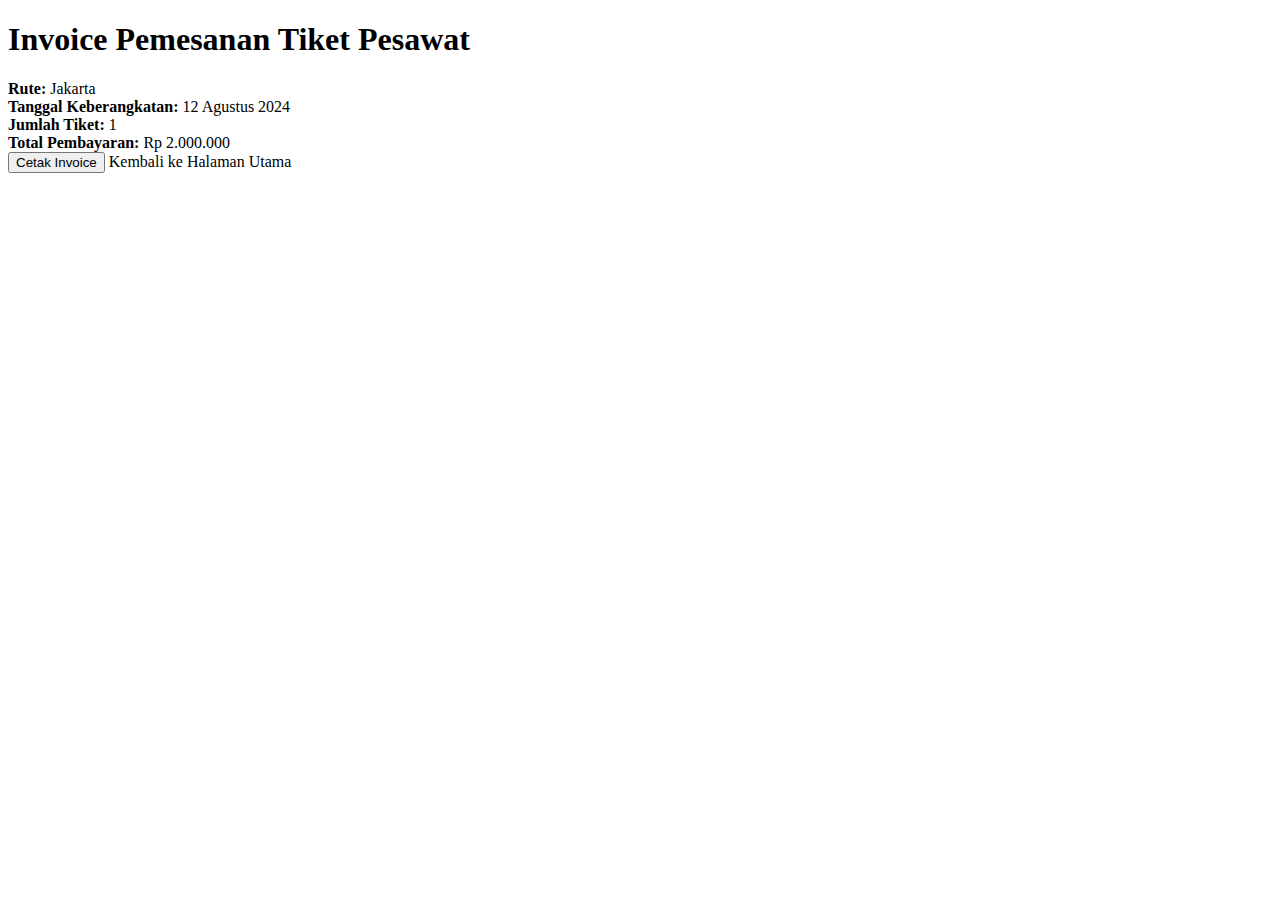
==== src/main/resources/templates/invoice.html @ c6eb5d4b "feat: add invoice page" ====
<!DOCTYPE html>
<html lang="en">
<head>
    <meta charset="UTF-8">
    <meta name="viewport" content="width=device-width, initial-scale=1.0">
    <title>Invoice Pemesanan Tiket Pesawat</title>
    <link rel="stylesheet" href="/ncss/style-invoice.css">
</head>
<body>
<div class="container">
    <h1>Invoice Pemesanan Tiket Pesawat</h1>
    <div id="invoiceDetails">
        <div>
            <strong>Rute:</strong>
            <span id="origin" th:text="${reservation.rute}">Jakarta</span>
        </div>
        <div>
            <strong>Tanggal Keberangkatan:</strong>
            <span id="departureDate" th:text="${reservation.tanggaltf}">12 Agustus 2024</span>
        </div>
        <div>
            <strong>Jumlah Tiket:</strong>
            <span id="ticketCount">1</span>
        </div>
        <div>
            <strong>Total Pembayaran:</strong>
            <span id="totalAmount" th:text="${reservation.harga}">Rp 2.000.000</span>
        </div>
    </div>
    <div class="button-container">
        <button onclick="printInvoice()">Cetak Invoice</button>
        <a th:href="@{/}" class="btn-back">Kembali ke Halaman Utama</a>
    </div>
</div>
<script>
    function printInvoice() {
    var invoiceContent = document.getElementById('invoiceDetails').innerHTML;
    var originalContent = document.body.innerHTML;
    document.body.innerHTML = invoiceContent;
    window.print();
    document.body.innerHTML = originalContent;
}

</script>
</body>
</html>
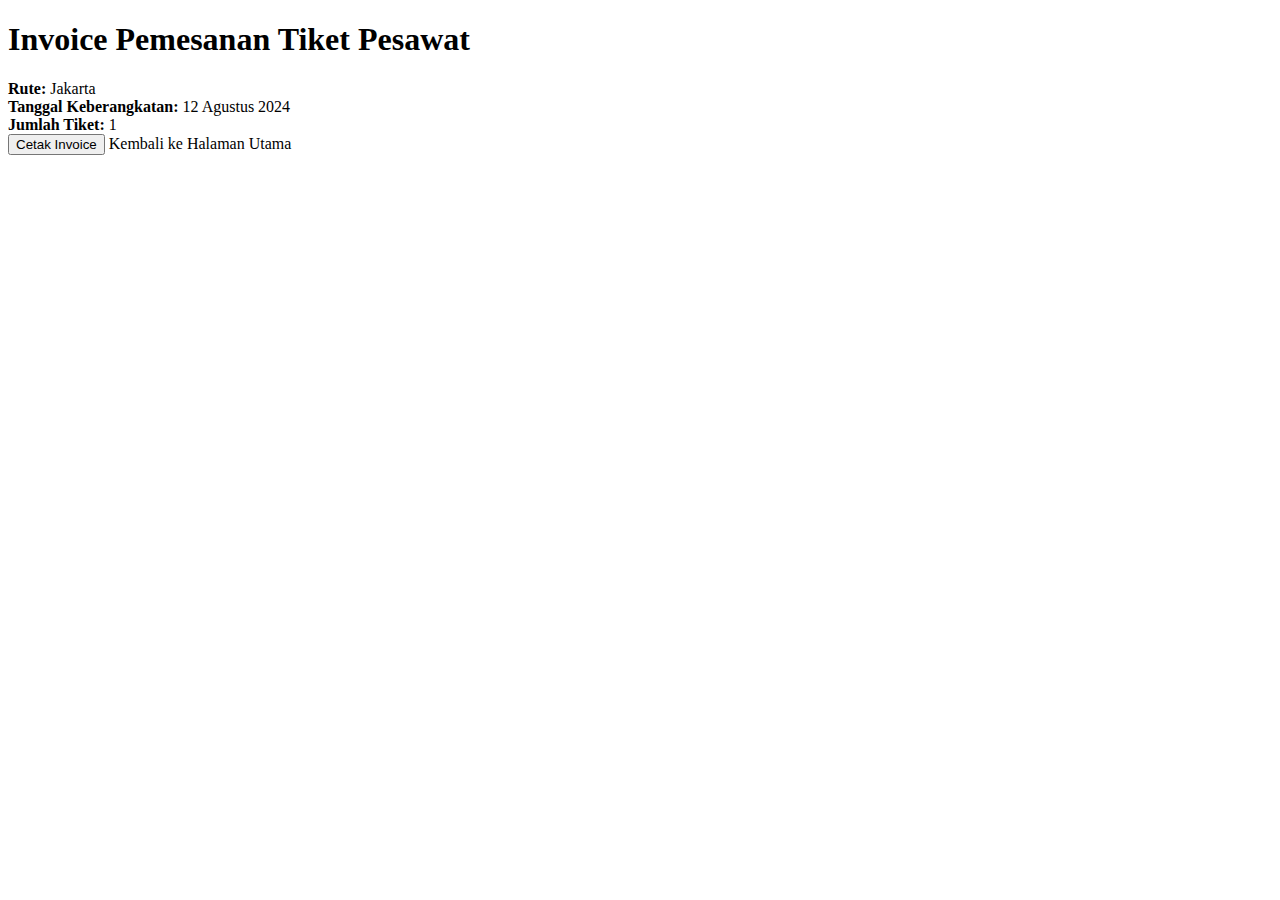
==== commit 7333a37a: "fix: migrate to new schema" ====
--- a/src/main/resources/templates/invoice.html
+++ b/src/main/resources/templates/invoice.html
@@ -22,10 +22,6 @@
             <strong>Jumlah Tiket:</strong>
             <span id="ticketCount">1</span>
         </div>
-        <div>
-            <strong>Total Pembayaran:</strong>
-            <span id="totalAmount" th:text="${reservation.harga}">Rp 2.000.000</span>
-        </div>
     </div>
     <div class="button-container">
         <button onclick="printInvoice()">Cetak Invoice</button>
